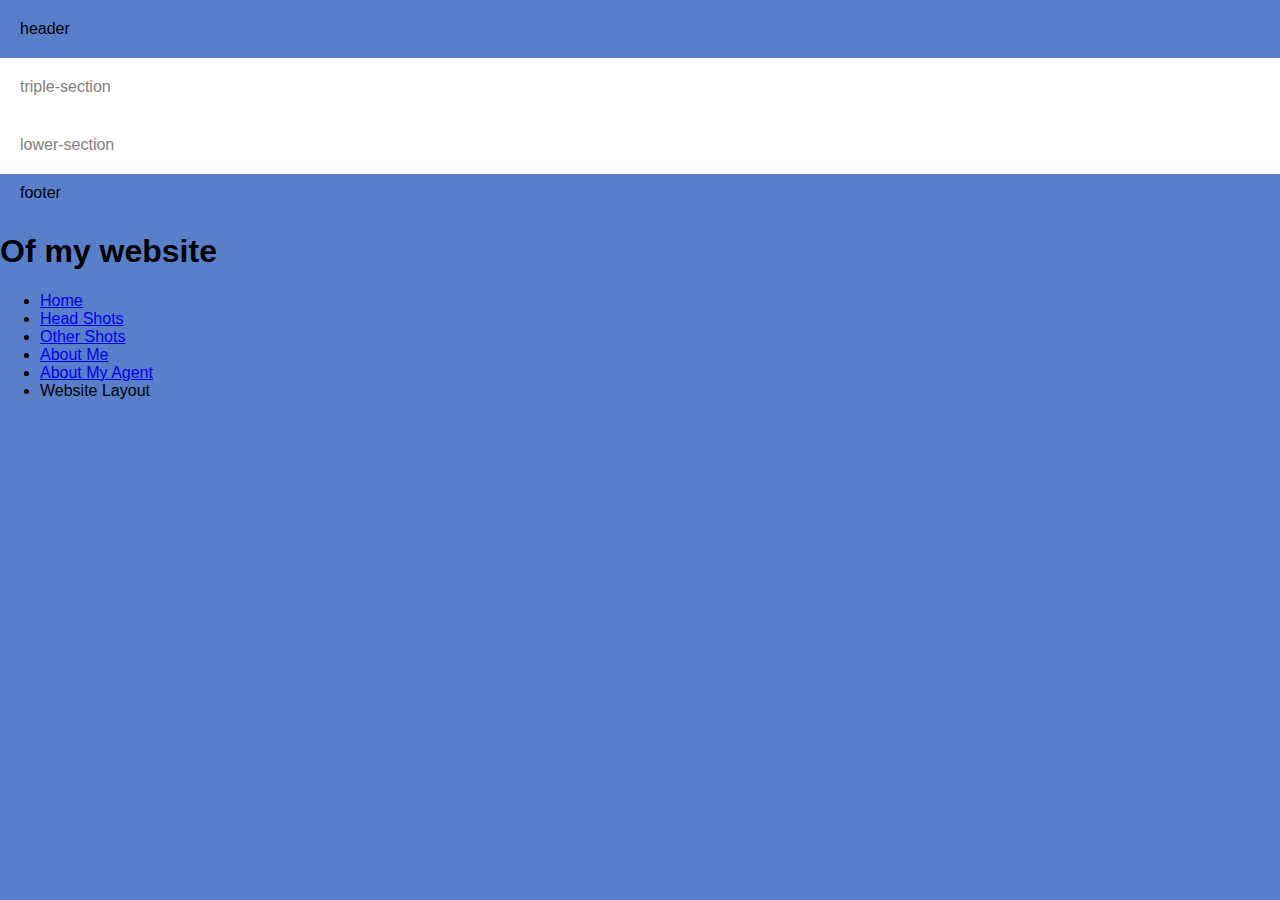
==== websiteLayout.html @ ca057050 "first commit" ====
<!DOCTYPE html>
<html>
        <head>
            <title> WebsiteLayout </title>
            <style>
                body{
                    background:rgb(89, 127, 203);
                    color: black;
                    font-family: Arial, Helvetica, sans-serif;
                    margin: 0;
                    padding: 0;
                }
                header{
                    color: black;
                    /* one value is all sides */
                    /* two values: top/bottom & right/bottom */
                    /* four values: top right bottom left */ 
                    /* margin: 20px; */
                    /* padding adds the spacing inside*/
                    /* can also do percent instead of px */
                    padding: 20px;
                }
                section{
                    background: white;
                    color: gray;
                    padding: 20px;
                }
                footer{
                    color: black;
                    padding: 10px 20px;
                }
            </style>

        </head>

        <body>
            <header> header </header>
            <section> triple-section</section>
            <section> lower-section</section>
            <footer> footer</footer>

            <h1>Of my website</h1>
            <ul>
                <!--The href attribute indicates the destination of the hyperlink (hypertext reference)-->
                <li><a href="index.html">Home</a></li>
                <li><a href="headShots.html">Head Shots</a></li>
                <li><a href="extraShots.html">Other Shots</a></li>
                <li><a href="goals.html">About Me</a></li>
                <li><a href="agent.html">About My Agent</a></li>
                <li class="secondary">Website Layout</a></li>
            </ul>
            
        </body>
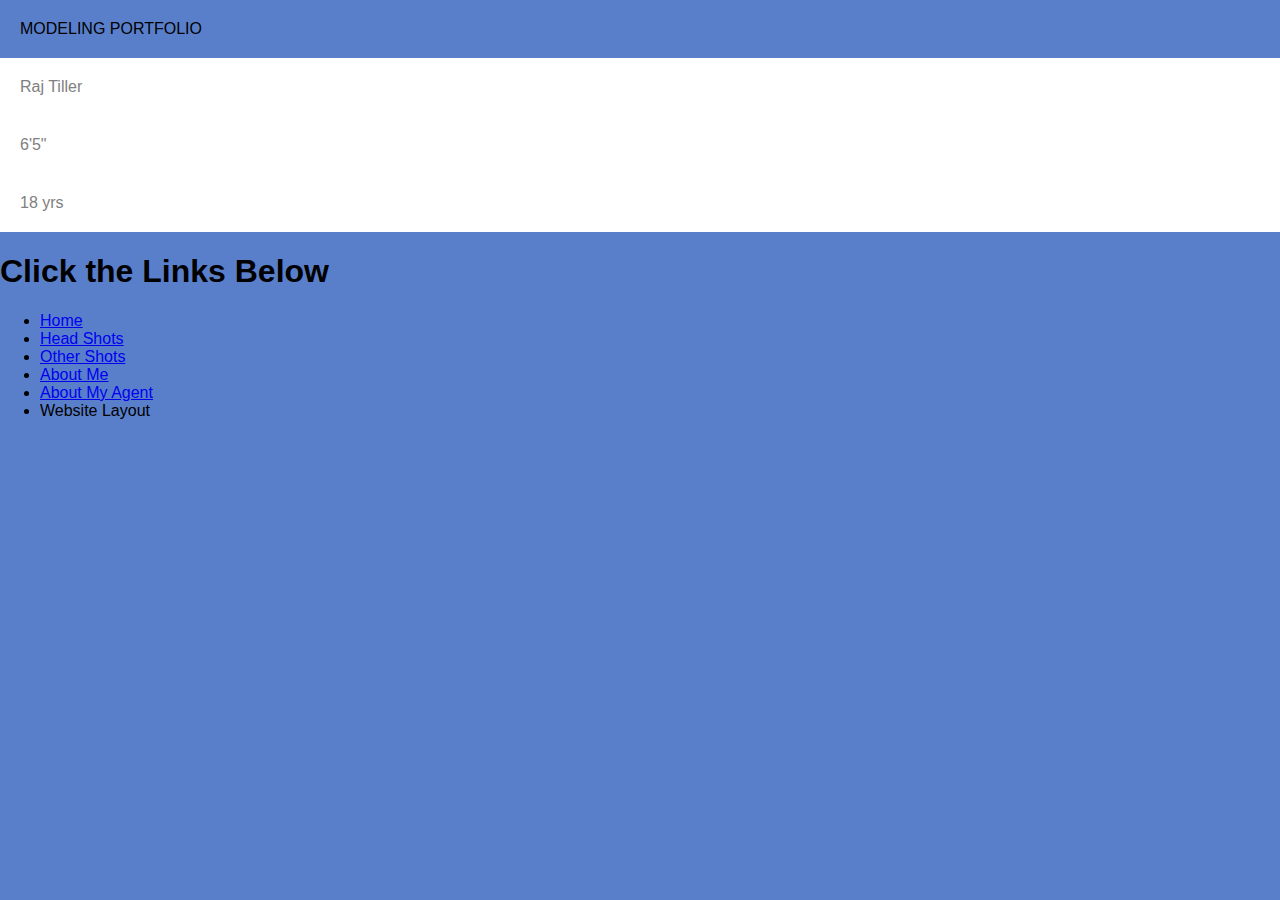
==== commit 30b6b6ca: "links" ====
--- a/websiteLayout.html
+++ b/websiteLayout.html
@@ -34,12 +34,13 @@
         </head>
 
         <body>
-            <header> header </header>
-            <section> triple-section</section>
-            <section> lower-section</section>
-            <footer> footer</footer>
+            <header> MODELING PORTFOLIO </header>
+            <section> Raj Tiller</section>
+            <section> 6'5"</section>
+            <section> 18 yrs</section>
+            <!--<footer> Links Below</footer>-->
 
-            <h1>Of my website</h1>
+            <h1> Click the Links Below </h1>
             <ul>
                 <!--The href attribute indicates the destination of the hyperlink (hypertext reference)-->
                 <li><a href="index.html">Home</a></li>
